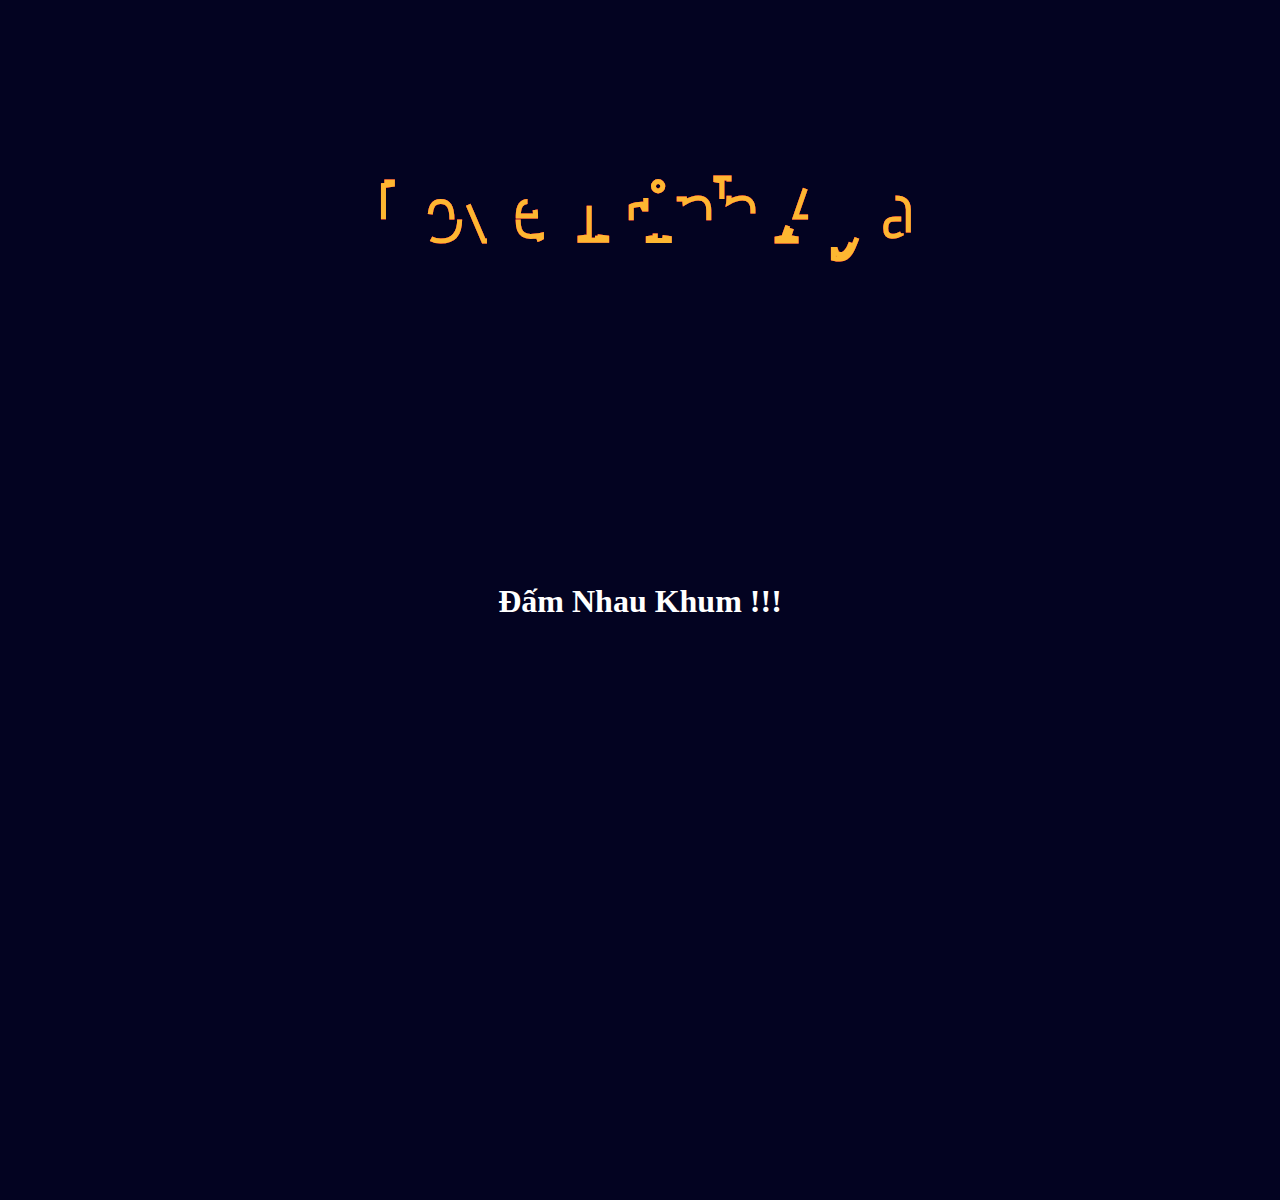
==== ok.html @ 799208fd "aya" ====
<!DOCTYPE html>
<html lang="en">

<head>
  <meta charset="UTF-8">
  <meta http-equiv="X-UA-Compatible" content="IE=edge">
  <meta name="viewport" content="width=device-width, initial-scale=1.0">
  <title>Document</title>
  <link rel="stylesheet" href="./public/css/ok.css">
</head>

<body>
  <svg class="123" viewBox="0 0 960 300">
    <symbol id="s-text">
      <text text-anchor="middle" x="50%" y="80%">Love Trinh Aya</text>
    </symbol>


    <g class="g-ants">
      <use xlink:href="#s-text" class="text-copy"></use>
      <use xlink:href="#s-text" class="text-copy"></use>
      <use xlink:href="#s-text" class="text-copy"></use>
      <use xlink:href="#s-text" class="text-copy"></use>
      <use xlink:href="#s-text" class="text-copy"></use>
    </g>
  </svg>

  <div class="center-outer">
    <div class="center-inner">

      <div class="bubbles">
        <h1>Đấm Nhau Khum !!!</h1>
      </div>

    </div>
  </div>
  <script src="./public/js/ok.js"></script>
</body>

</html>
---- public/css/ok.css ----
/* Non essential CSS - Just for example centering */

html, body {
width: 100%;
height: 100%;
margin: 0;
}

.center-outer {
display: table;
width: 100%;
height: 100%;
}

.center-inner {
display: table-cell;
vertical-align: middle;
text-align: center;
}

/* Essential CSS - Makes the effect work */

body {
background-color: #3498db;
}

.bubbles {
display: inline-block;
font-family: arial;
position: relative;
}

.bubbles h1 {
position: relative;
margin: -10em 0 0;
font-family: 'Luckiest Guy', cursive;
color: #fff;
z-index: 2;
}

.individual-bubble {
position: absolute;
border-radius: 100%;
bottom: 10px;
background-color: #fff;
z-index: 1;
}


@import url(https://fonts.googleapis.com/css?family=Montserrat);

html,
body {
  height: 100%;
  font-weight: 800;
}

body {
  background: #030321;
  font-family: Arial;
}

svg {
  display: block;
  font: 5.5em "Montserrat";
  width: 960px;
  height: 300px;
  margin: 0 auto;
}

.text-copy {
  fill: none;
  stroke: white;
  stroke-dasharray: 6% 29%;
  stroke-width: 5px;
  stroke-dashoffset: 0%;
  animation: stroke-offset 5.5s infinite linear;
}

.text-copy:nth-child(1) {
  stroke: #4d163d;
  animation-delay: -1;
}

.text-copy:nth-child(2) {
  stroke: #840037;
  animation-delay: -2s;
}

.text-copy:nth-child(3) {
  stroke: #bd0034;
  animation-delay: -3s;
}

.text-copy:nth-child(4) {
  stroke: #bd0034;
  animation-delay: -4s;
}

.text-copy:nth-child(5) {
  stroke: #fdb731;
  animation-delay: -5s;
}

@keyframes stroke-offset {
  100% {
    stroke-dashoffset: -35%;
  }
}
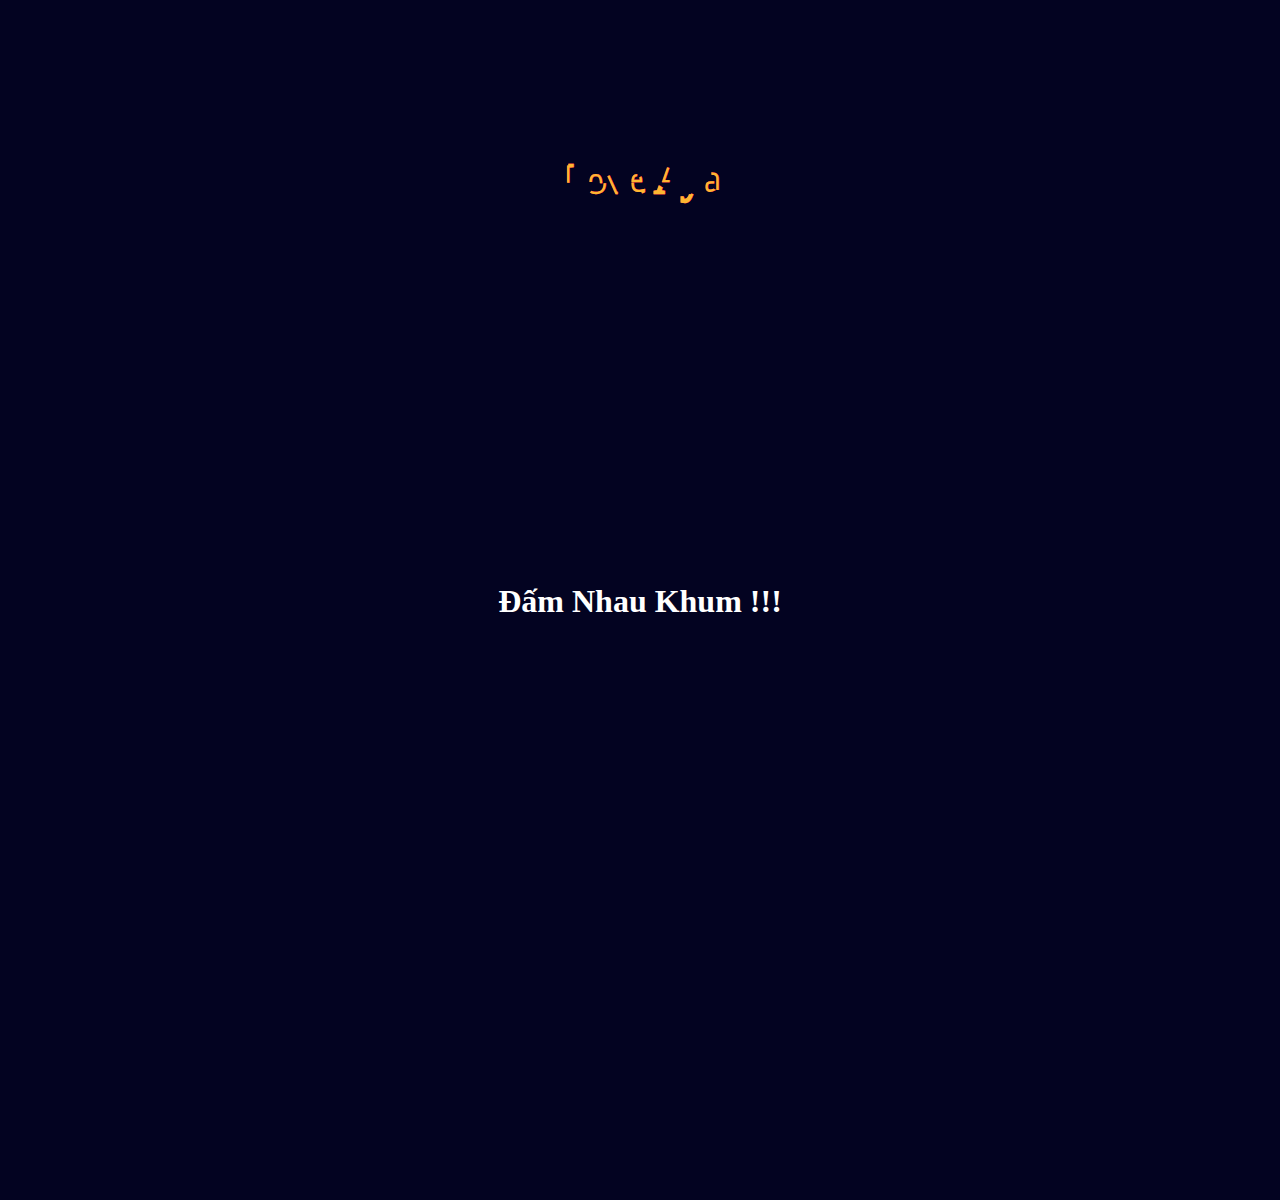
==== commit e5060caa: "jhjkm" ====
--- a/ok.html
+++ b/ok.html
@@ -12,7 +12,7 @@
 <body>
   <svg class="123" viewBox="0 0 960 300">
     <symbol id="s-text">
-      <text text-anchor="middle" x="50%" y="80%">Love Trinh Aya</text>
+      <text text-anchor="middle" x="50%" y="80%">Love Aya</text>
     </symbol>
 
 
--- a/public/css/ok.css
+++ b/public/css/ok.css
@@ -63,7 +63,7 @@
 svg {
   display: block;
   font: 5.5em "Montserrat";
-  width: 960px;
+  width: 460px;
   height: 300px;
   margin: 0 auto;
 }
